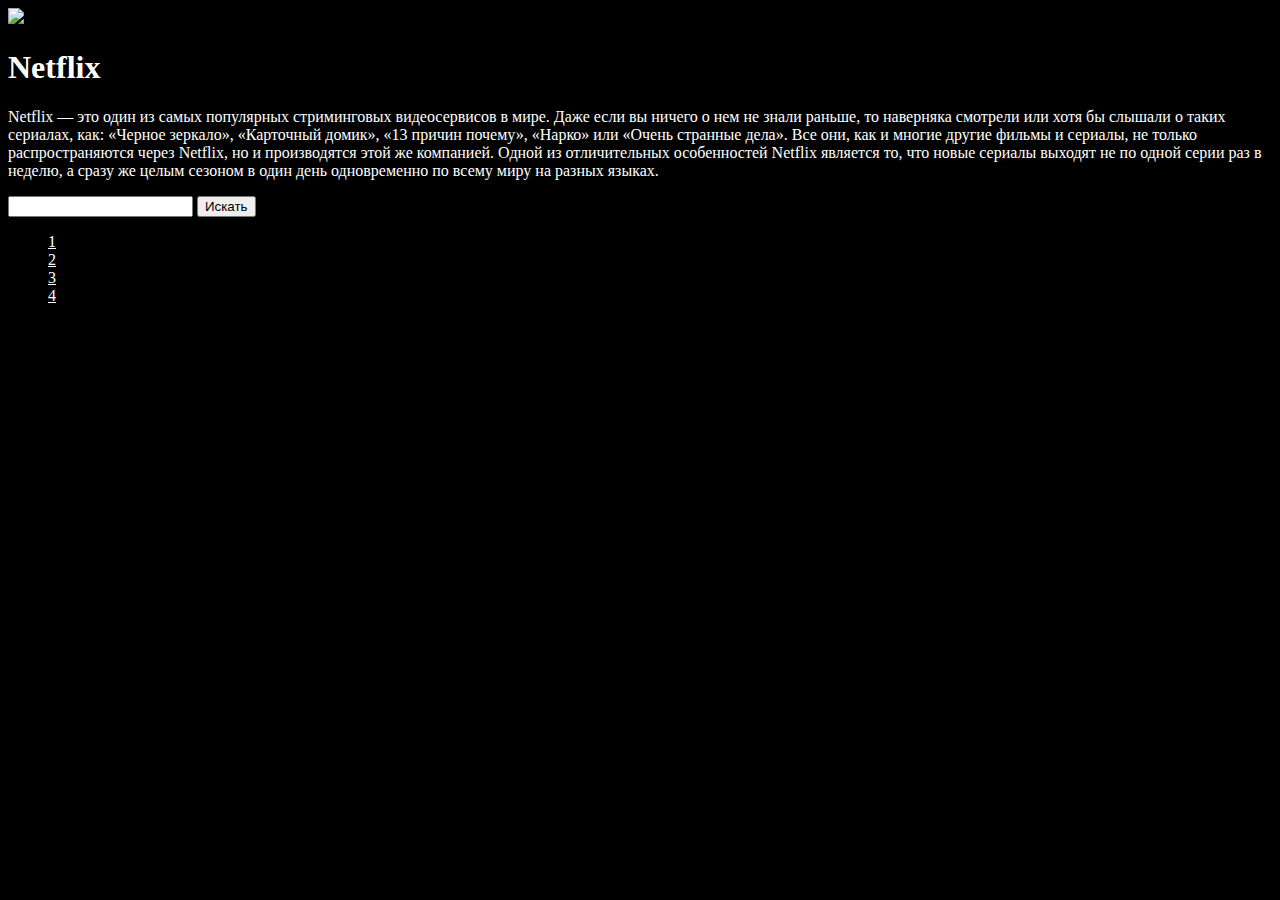
==== index.html @ da85bd70 "Первый коммит" ====
<!doctype html>
<html>
    <head>
        <meta charset="utf-8">
        <title>Netflix</title>
        <link href="style.css" rel="stylesheet">
    </head>
     <body>
      <header>

          <img src="https://sun9-2.userapi.com/impf/SzeK9Q6PfS8oYeemVj8BACrhEet8i0lsamkNcQ/Orhgve28YCU.jpg?size=1280x960&quality=96&sign=404b097f8ef37d5a0a6781a9e5bc0395&type=album">
       <h1>Netflix</h1>
       <main>
            <p>Netflix — это один из самых популярных стриминговых видеосервисов в мире. Даже если вы ничего о нем не знали раньше, то наверняка смотрели или хотя бы слышали о таких сериалах, как: «Черное зеркало», «Карточный домик», «13 причин почему», «Нарко» или «Очень странные дела».

Все они, как и многие другие фильмы и сериалы, не только распространяются через Netflix, но и производятся этой же компанией.

Одной из отличительных особенностей Netflix является то, что новые сериалы выходят не по одной серии раз в неделю, а сразу же целым сезоном в один день одновременно по всему миру на разных языках.</p>
        </main>
     </header>
         <form action="https://www.google.com/search" method="get">
             <input type="text" name="q">
             <input type="submit" value="Искать">
         </form>
        <div>

        </div>
            <nav>
                <ul>
                    <li><a href="index.html">1</a></li>
                    <li><a href="index2.html">2</a></li>
                    <li><a href="index3.html">3</a></li>
                    <li><a href="index4.html">4</a></li>
                </ul>
            </nav>
      </body>
  </html>
---- style.css ----
body {
    background-color: black;
}


nav {
    background-color: black;
}
main {
    background-color: black;
}
h1 {
    color: white;
}

a {
    color:white;
}

p {
    color:white;
}
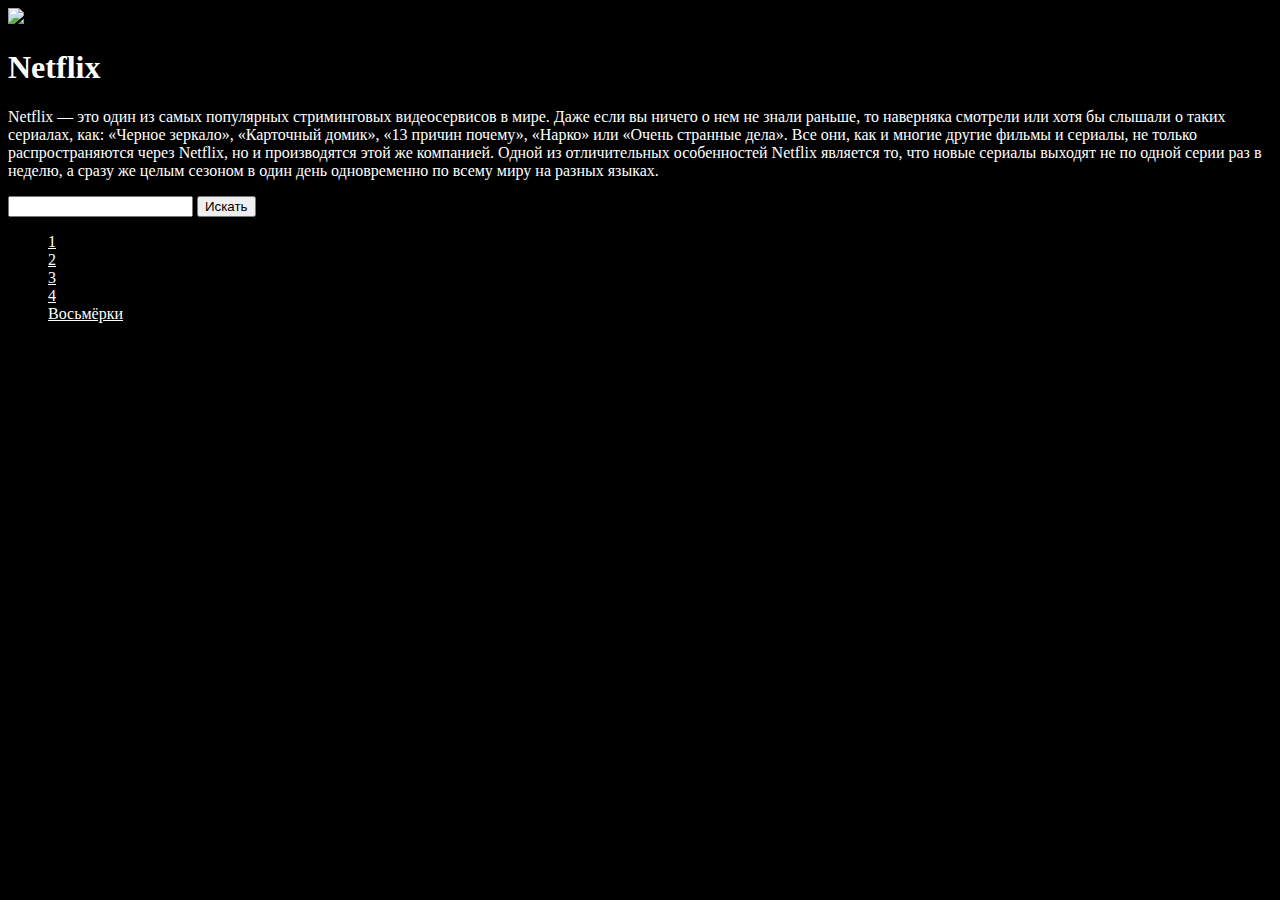
==== commit 404e6b6e: "first commit" ====
--- a/index.html
+++ b/index.html
@@ -31,6 +31,7 @@
                     <li><a href="index2.html">2</a></li>
                     <li><a href="index3.html">3</a></li>
                     <li><a href="index4.html">4</a></li>
+                    <li><a href="eight.html">Восьмёрки</a></li>
                 </ul>
             </nav>
       </body>
